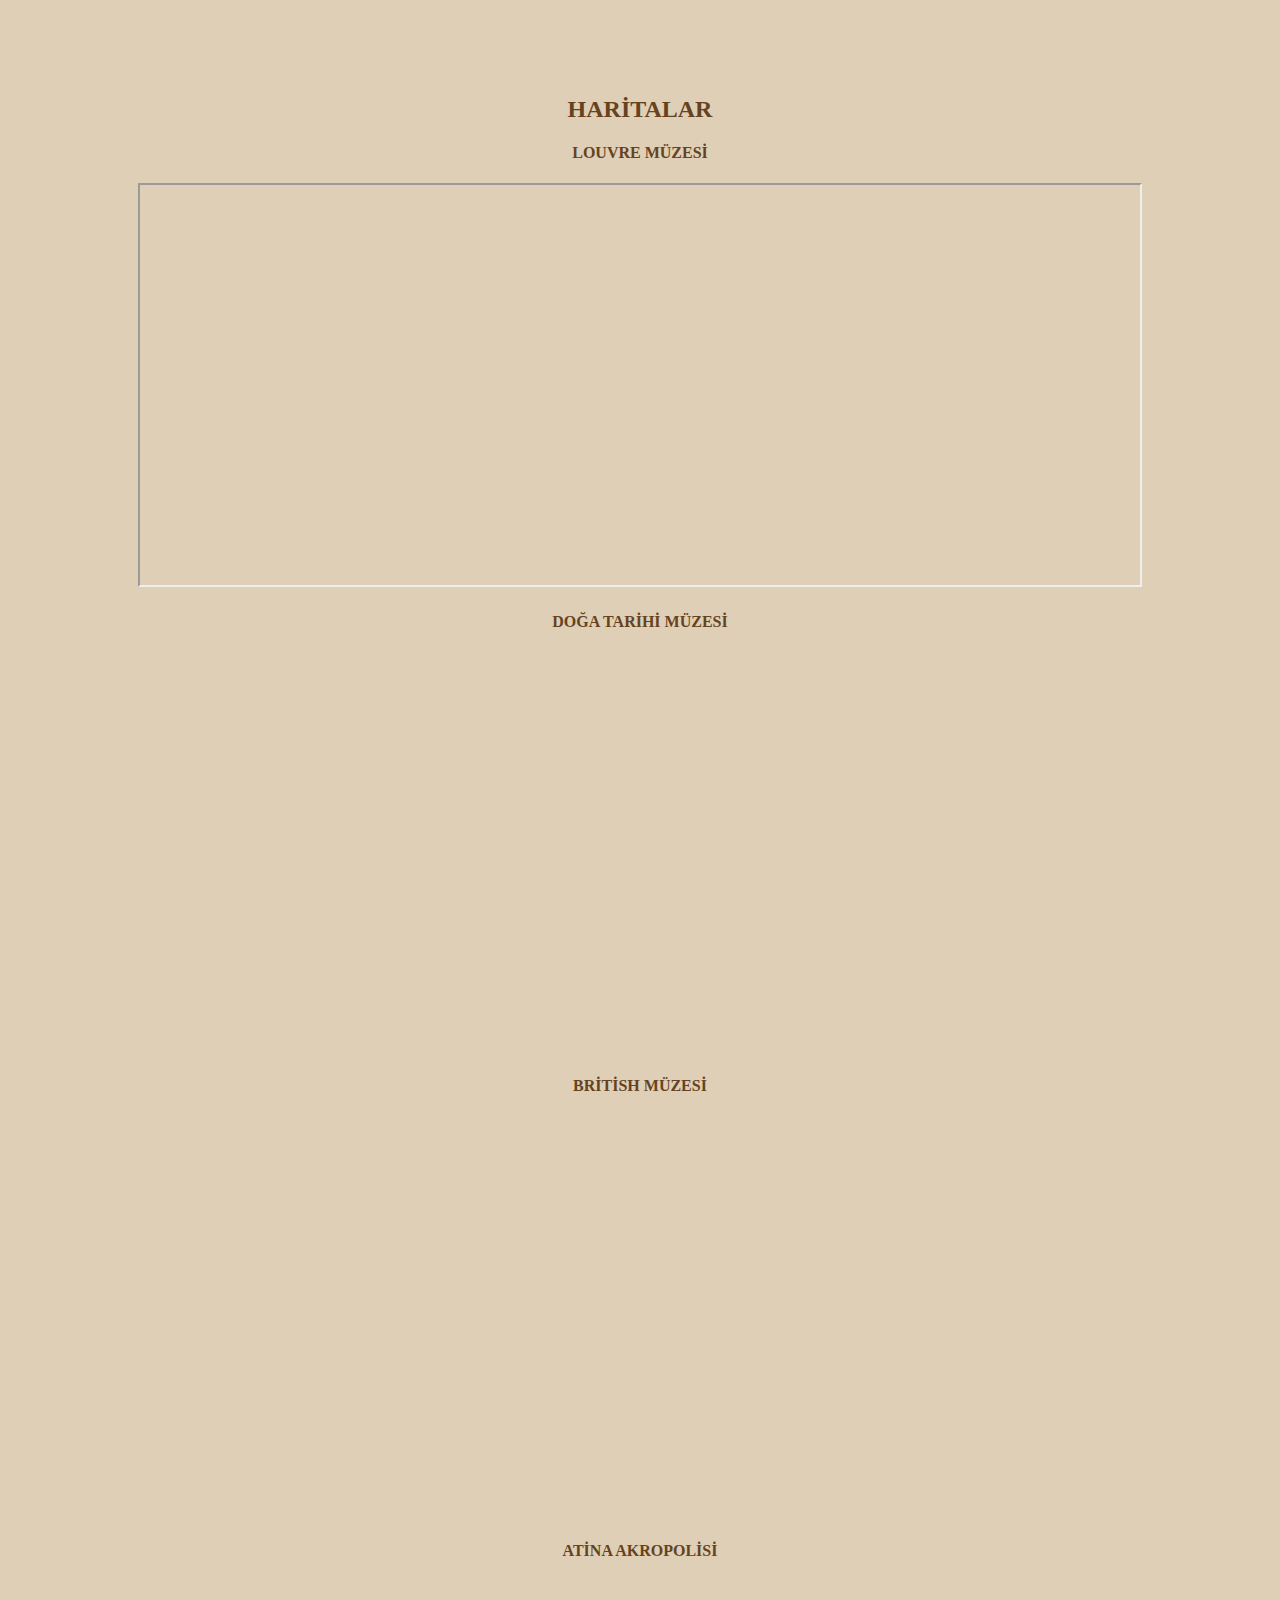
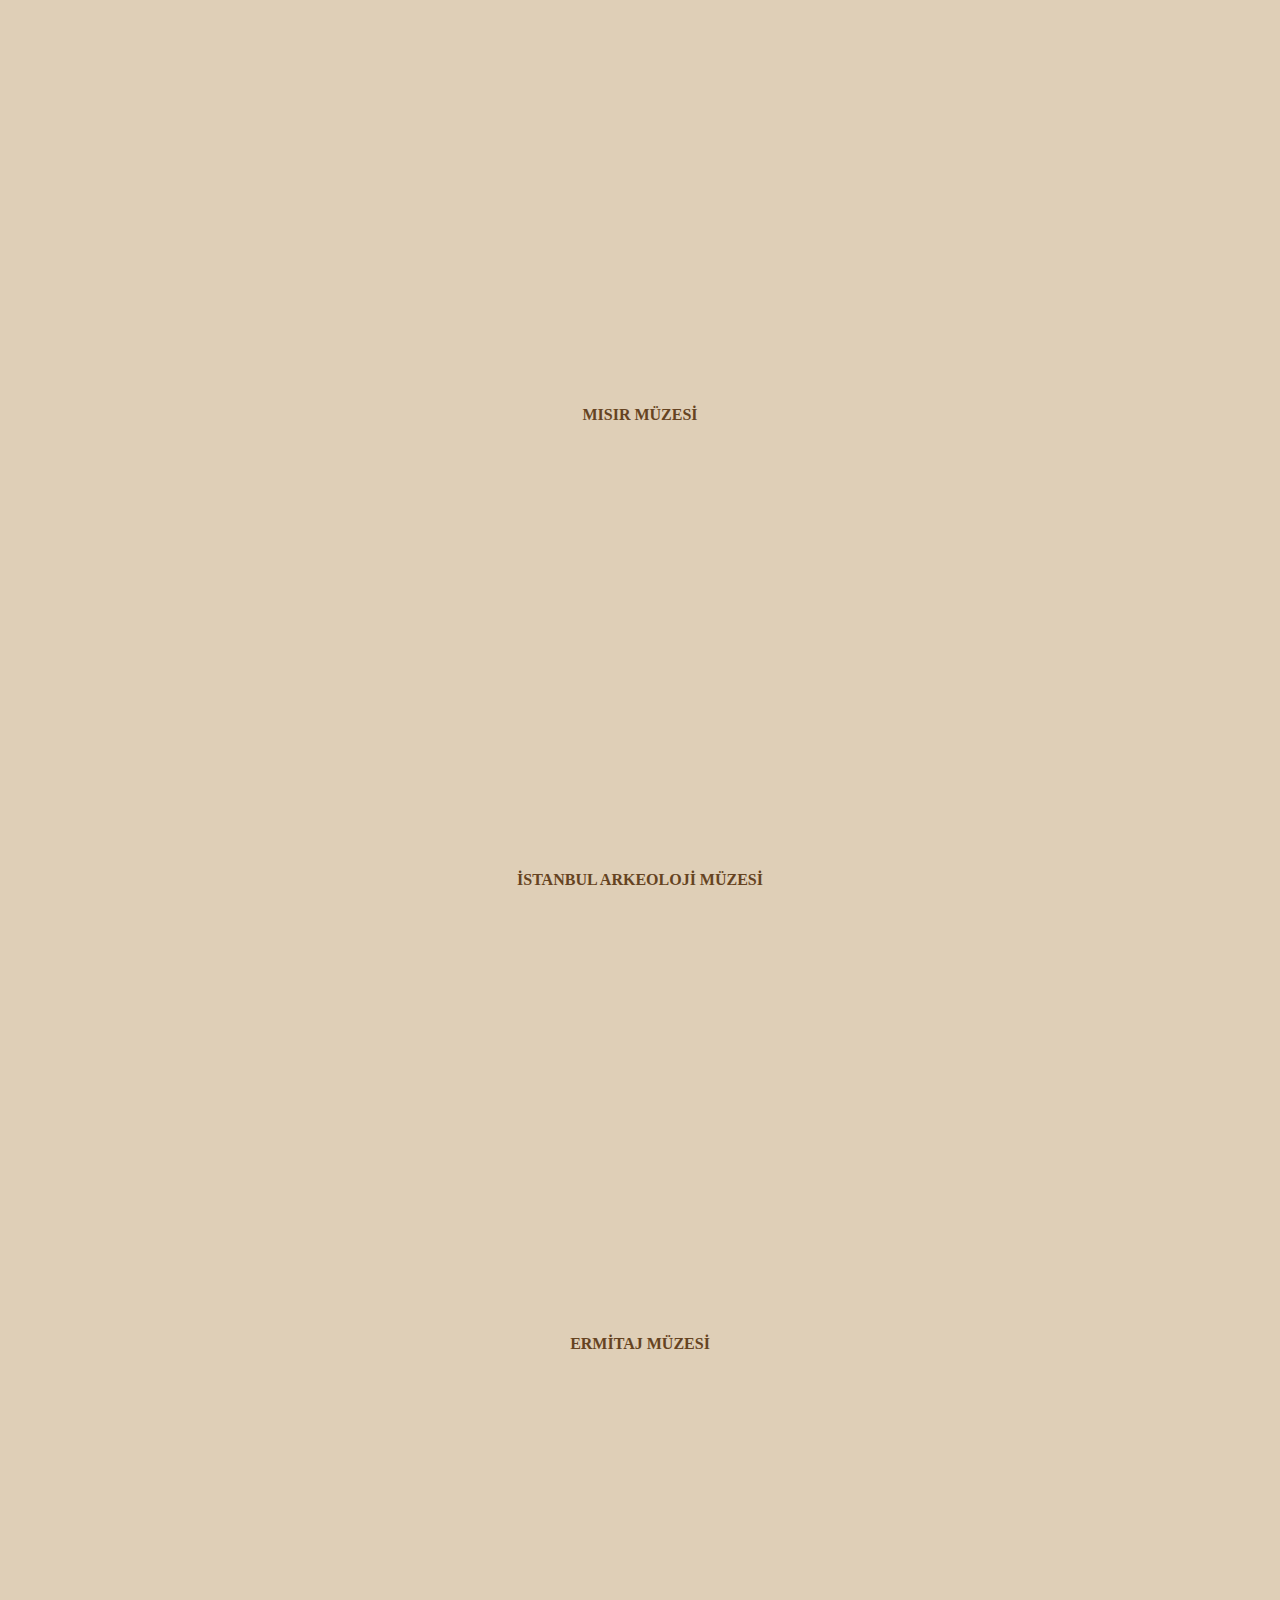
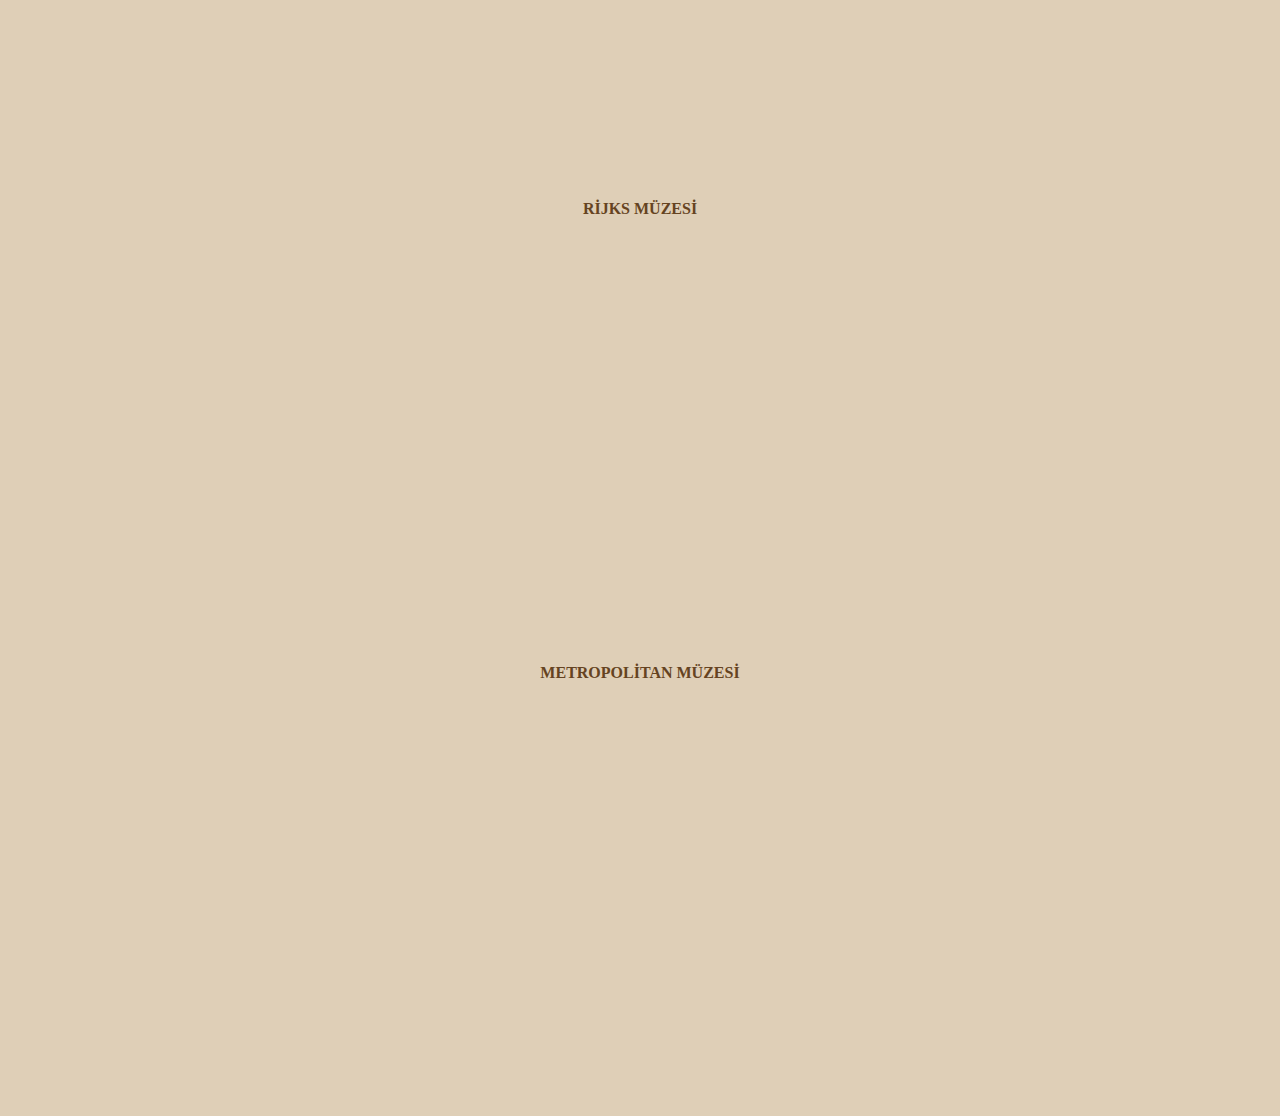
==== haritalar.html @ 9fa7ca3f "haritalar sayfası yapıldı" ====
<!DOCTYPE html>
<html lang="en">
<head>
    <meta charset="UTF-8">
    <meta http-equiv="X-UA-Compatible" content="IE=edge">
    <meta name="viewport" content="width=device-width, initial-scale=1.0">
    
<link rel="stylesheet" href="css/style.css">
    <title>Haritalar</title>
    
</head>
<body>
    <!--harita başlangıç-->

  <br id="haritalar">

  <center><h2 class="mb-5 font-weight-bold" style="color:rgb(101,67, 33);">HARİTALAR</h2></center>


 <center> <h4 style="color:rgb(101,67, 33);">LOUVRE MÜZESİ</h4></center>
 <center><iframe src="https://www.google.com/maps/embed?pb=!1m18!1m12!1m3!1d2624.8741023651437!2d2.3354553155550852!3d48.860611079287615!2m3!1f0!2f0!3f0!3m2!1i1024!2i768!4f13.1!3m3!1m2!1s0x47e671d877937b0f%3A0xb975fcfa192f84d4!2sLouvre%20M%C3%BCzesi!5e0!3m2!1str!2str!4v1640105151878!5m2!1str!2str" width="1000" height="400" style="border:2;" allowfullscreen="" loading="lazy"></iframe></center>
  
 <center> <h4 style="color:rgb(101,67, 33);">DOĞA TARİHİ MÜZESİ</h4></center>
 <center><iframe src="https://www.google.com/maps/embed?pb=!1m23!1m12!1m3!1d96675.9462652604!2d-74.04402826354367!3d40.78130292689824!2m3!1f0!2f0!3f0!3m2!1i1024!2i768!4f13.1!4m8!3e6!4m0!4m5!1s0x89c258f4b00f7a09%3A0xa27d8172624c5db1!2sAmerikan%20Do%C4%9Fa%20Tarihi%20M%C3%BCzesi%2C%20200%20Central%20Park%20West%2C%20New%20York%2C%20NY%2010024%2C%20Amerika%20Birle%C5%9Fik%20Devletleri!3m2!1d40.7813241!2d-73.9739882!5e0!3m2!1str!2str!4v1640176731319!5m2!1str!2str" width="1000" height="400" style="border:0;" allowfullscreen="" loading="lazy"></iframe></center>

 <center> <h4 style="color:rgb(101,67, 33);">BRİTİSH MÜZESİ</h4></center>
 <center><iframe src="https://www.google.com/maps/embed?pb=!1m23!1m12!1m3!1d79445.22636759553!2d-0.19699625692424938!3d51.51939244734181!2m3!1f0!2f0!3f0!3m2!1i1024!2i768!4f13.1!4m8!3e6!4m0!4m5!1s0x48761b323093d307%3A0x2fb199016d5642a7!2sBritish%20Museum%2C%20Great%20Russell%20St%2C%20London%20WC1B%203DG%2C%20Birle%C5%9Fik%20Krall%C4%B1k!3m2!1d51.5194133!2d-0.1269566!5e0!3m2!1str!2str!4v1640179804645!5m2!1str!2str" width="1000" height="400" style="border:0;" allowfullscreen="" loading="lazy"></iframe></center>

 <center> <h4 style="color:rgb(101,67, 33);">ATİNA AKROPOLİSİ</h4></center>
 <center><iframe src="https://www.google.com/maps/embed?pb=!1m23!1m12!1m3!1d50323.84062855473!2d23.69072969988849!3d37.971527109208694!2m3!1f0!2f0!3f0!3m2!1i1024!2i768!4f13.1!4m8!3e6!4m0!4m5!1s0x14a1bd1837f5acf3%3A0x5c97c042f5eb0df6!2sAtina%20Akropolisi%2C%20Athina%20105%2058%2C%20Yunanistan!3m2!1d37.9715323!2d23.7257492!5e0!3m2!1str!2str!4v1640180095584!5m2!1str!2str" width="1000" height="400" style="border:0;" allowfullscreen="" loading="lazy"></iframe></center>

 <center> <h4 style="color:rgb(101,67, 33);">MISIR MÜZESİ</h4></center>
 <center><iframe src="https://www.google.com/maps/embed?pb=!1m23!1m12!1m3!1d55257.89904417901!2d31.198596642231585!3d30.04779546140031!2m3!1f0!2f0!3f0!3m2!1i1024!2i768!4f13.1!4m8!3e6!4m0!4m5!1s0x1458b14d72adf029%3A0x9a38f9bbb6edbfe4!2sThe%20Egyptian%20Museum%2C%20Wasim%20Hasan%2C%20Ismailia%2C%20Qasr%20El%20Nil%2C%20Cairo%20Governorate%2C%20M%C4%B1s%C4%B1r!3m2!1d30.0478001!2d31.2336162!5e0!3m2!1str!2str!4v1640180141920!5m2!1str!2str" width="1000" height="400" style="border:0;" allowfullscreen="" loading="lazy"></iframe></center>

 <center> <h4 style="color:rgb(101,67, 33);">İSTANBUL ARKEOLOJİ MÜZESİ</h4></center>
 <center><iframe src="https://www.google.com/maps/embed?pb=!1m23!1m12!1m3!1d96339.87724607595!2d28.911290444405363!3d41.011664302333195!2m3!1f0!2f0!3f0!3m2!1i1024!2i768!4f13.1!4m8!3e6!4m0!4m5!1s0x14cab9bf5a42b741%3A0xb317911e4bef3829!2s%C4%B0stanbul%20Arkeoloji%20M%C3%BCzeleri%2C%20Cankurtaran%2C%2034122%20Fatih%2F%C4%B0stanbul!3m2!1d41.0116855!2d28.9813305!5e0!3m2!1str!2str!4v1640180193825!5m2!1str!2str" width="1000" height="400" style="border:0;" allowfullscreen="" loading="lazy"></iframe></center>

 <center> <h4 style="color:rgb(101,67, 33);">ERMİTAJ MÜZESİ</h4></center>
 <center><iframe src="https://www.google.com/maps/embed?pb=!1m23!1m12!1m3!1d63953.20616179982!2d30.24452040702885!3d59.93981314089413!2m3!1f0!2f0!3f0!3m2!1i1024!2i768!4f13.1!4m8!3e6!4m0!4m5!1s0x4696310b32cbe2e9%3A0x74e032aa0505dfc!2sErmitaj%20M%C3%BCzesi%2C%20Palace%20Square%2C%202%2C%20St%20Petersburg%2C%20Rusya%2C%20190000!3m2!1d59.9398317!2d30.3145597!5e0!3m2!1str!2str!4v1640180245594!5m2!1str!2str" width="1000" height="400" style="border:0;" allowfullscreen="" loading="lazy"></iframe></center>

 <center> <h4 style="color:rgb(101,67, 33);">RİJKS MÜZESİ</h4></center>
 <center><iframe src="https://www.google.com/maps/embed?pb=!1m23!1m12!1m3!1d77970.42853808842!2d4.815179177789779!3d52.359976898012825!2m3!1f0!2f0!3f0!3m2!1i1024!2i768!4f13.1!4m8!3e6!4m0!4m5!1s0x47c609eec1bb16e5%3A0xd54373ae6a408585!2sRijksmuseum%20Amsterdam%2C%20Museumstraat%201%2C%201071%20XX%20Amsterdam%2C%20Hollanda!3m2!1d52.3599976!2d4.8852188!5e0!3m2!1str!2str!4v1640180296705!5m2!1str!2str" width="1000" height="400" style="border:0;" allowfullscreen="" loading="lazy"></iframe></center>

 <center> <h4 style="color:rgb(101,67, 33);">METROPOLİTAN MÜZESİ</h4></center>
 <center><iframe src="https://www.google.com/maps/embed?pb=!1m23!1m12!1m3!1d96678.69344876775!2d-74.03328406360866!3d40.779415427105164!2m3!1f0!2f0!3f0!3m2!1i1024!2i768!4f13.1!4m8!3e6!4m0!4m5!1s0x89c25896f660c26f%3A0x3b2fa4f4b6c6a1fa!2sMetropolitan%20Museum%20of%20Art%2C%205th%20Avenue%2C%20New%20York%2C%20Amerika%20Birle%C5%9Fik%20Devletleri!3m2!1d40.7794366!2d-73.963244!5e0!3m2!1str!2str!4v1640180370818!5m2!1str!2str" width="1000" height="400" style="border:0;" allowfullscreen="" loading="lazy"></iframe></center>


<!--harita bitiş-->
</body>
</html>
---- css/style.css ----
.fotoSlider{
    height:auto;
    width:auto;
}
body{
    padding-top:50px;

    font-family: 'Lato', sans-serif;
    font-family: 'Meow Script', cursive;
    font-family: 'Vollkorn', serif;

    background-color:  rgba(223,207,183);
}
.muzeler{
background-color: rgba(223,207,183) ;
}
.container{
    background-color:rgba(223,207,183) ;
}
.card{
    background-color: rgba(223,207,183) ;
}
p{
    font-family: 'Franklin Gothic Medium', 'Arial Narrow', Arial, sans-serif;
}
.galeri{
    background-color:rgba(223,207,183) ;
    }
.figure hover{
    opacity:0.8;
}
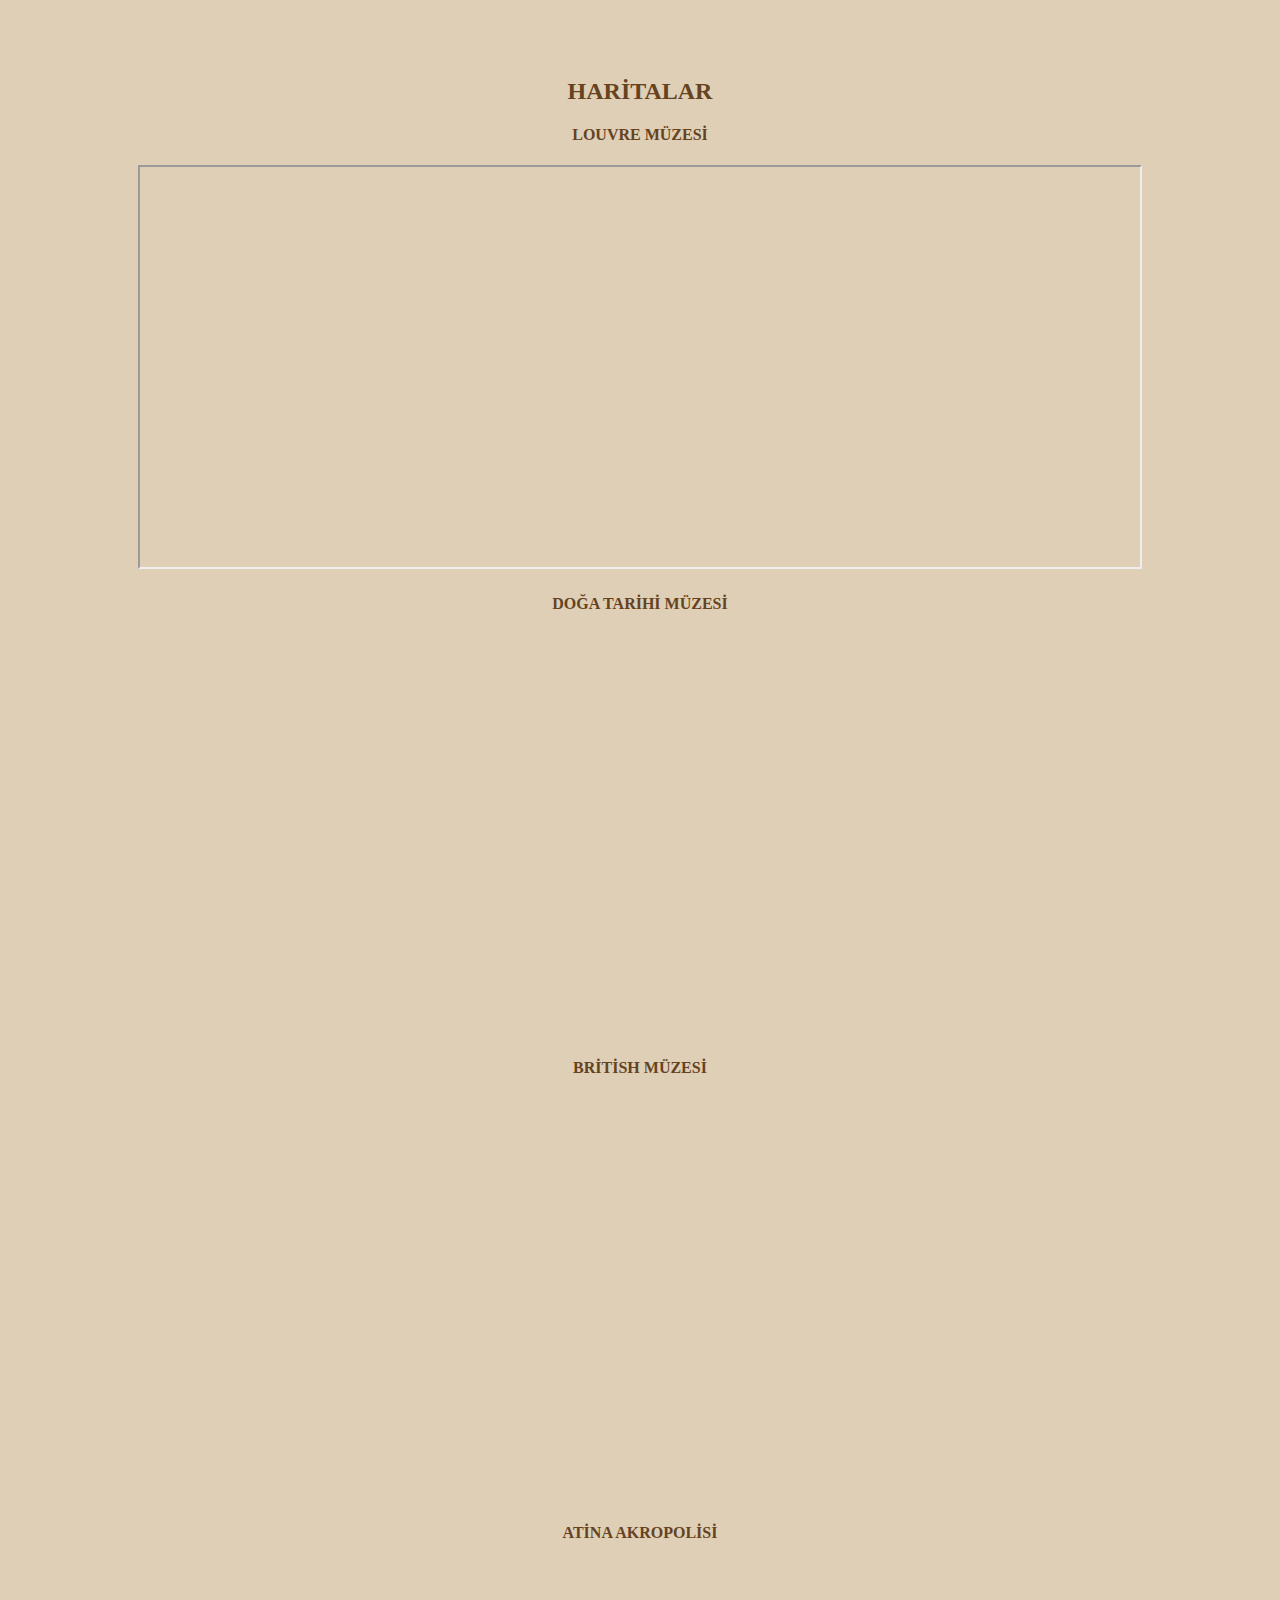
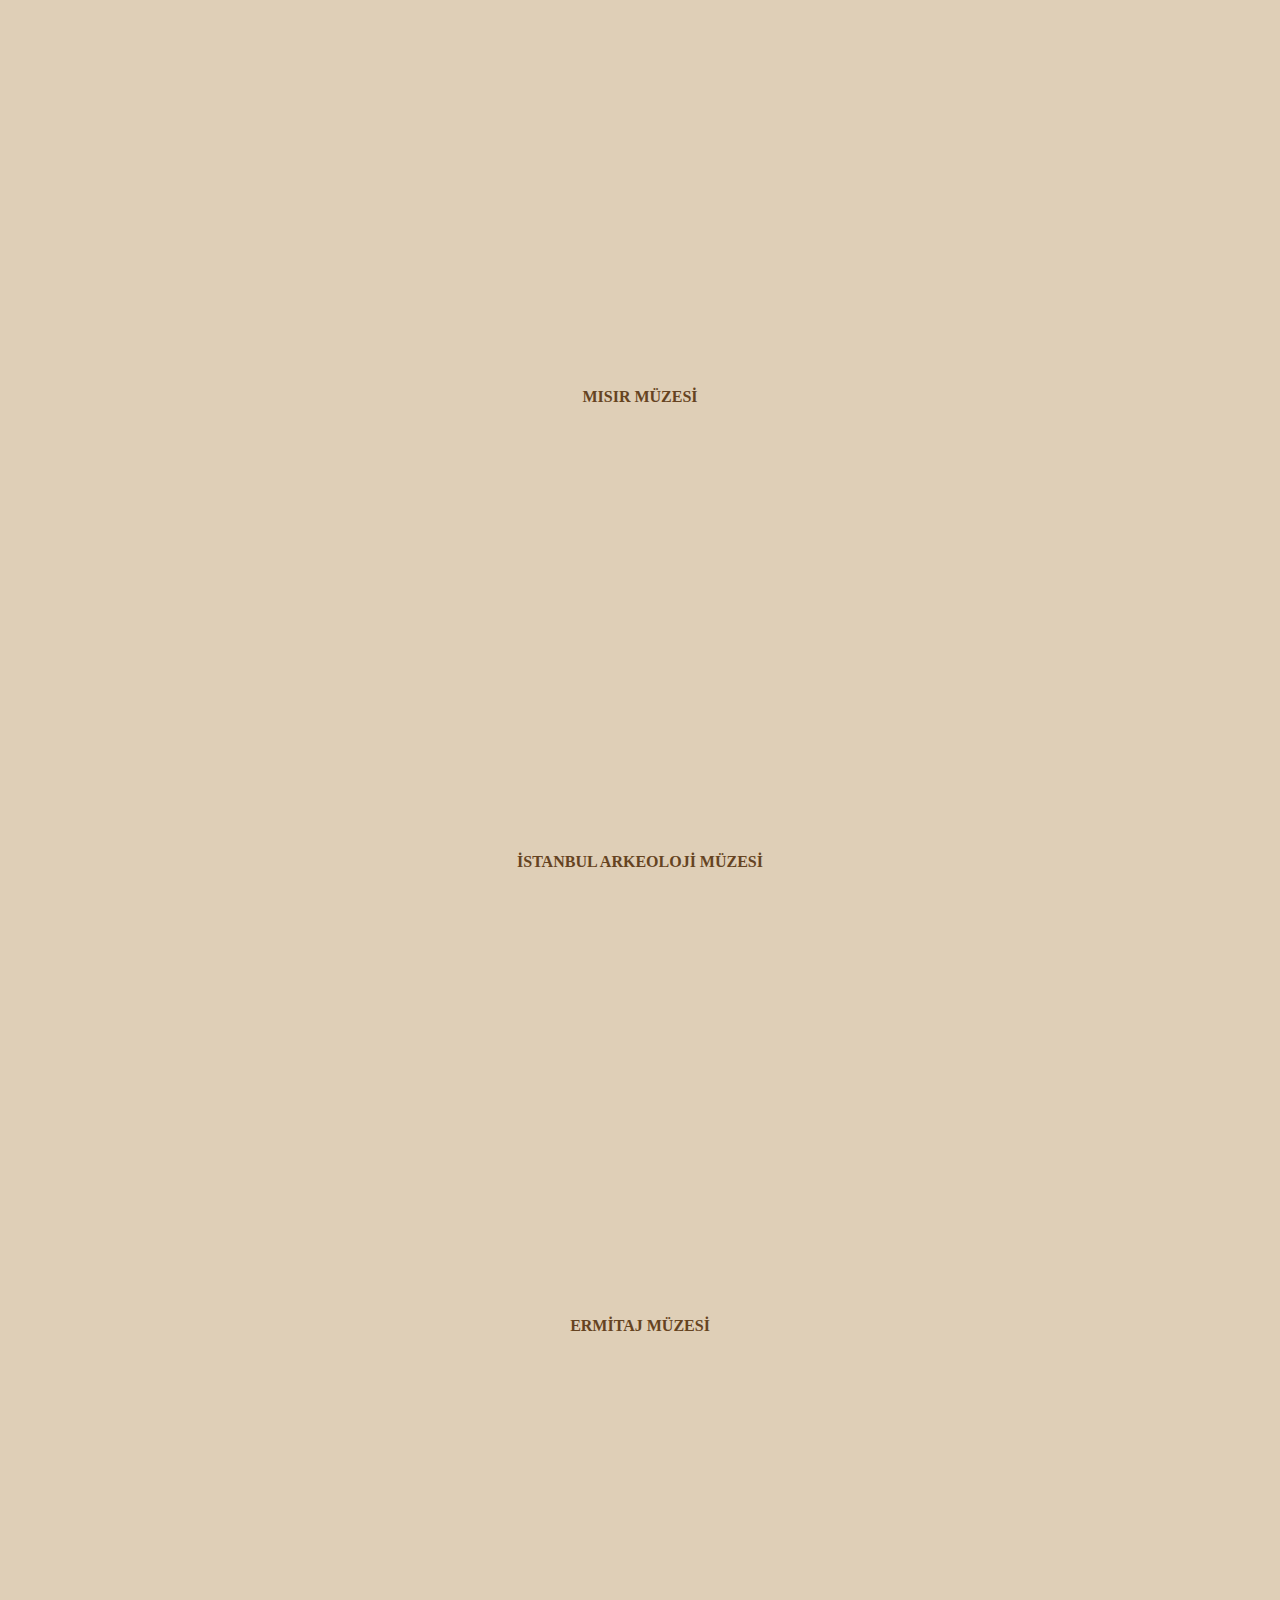
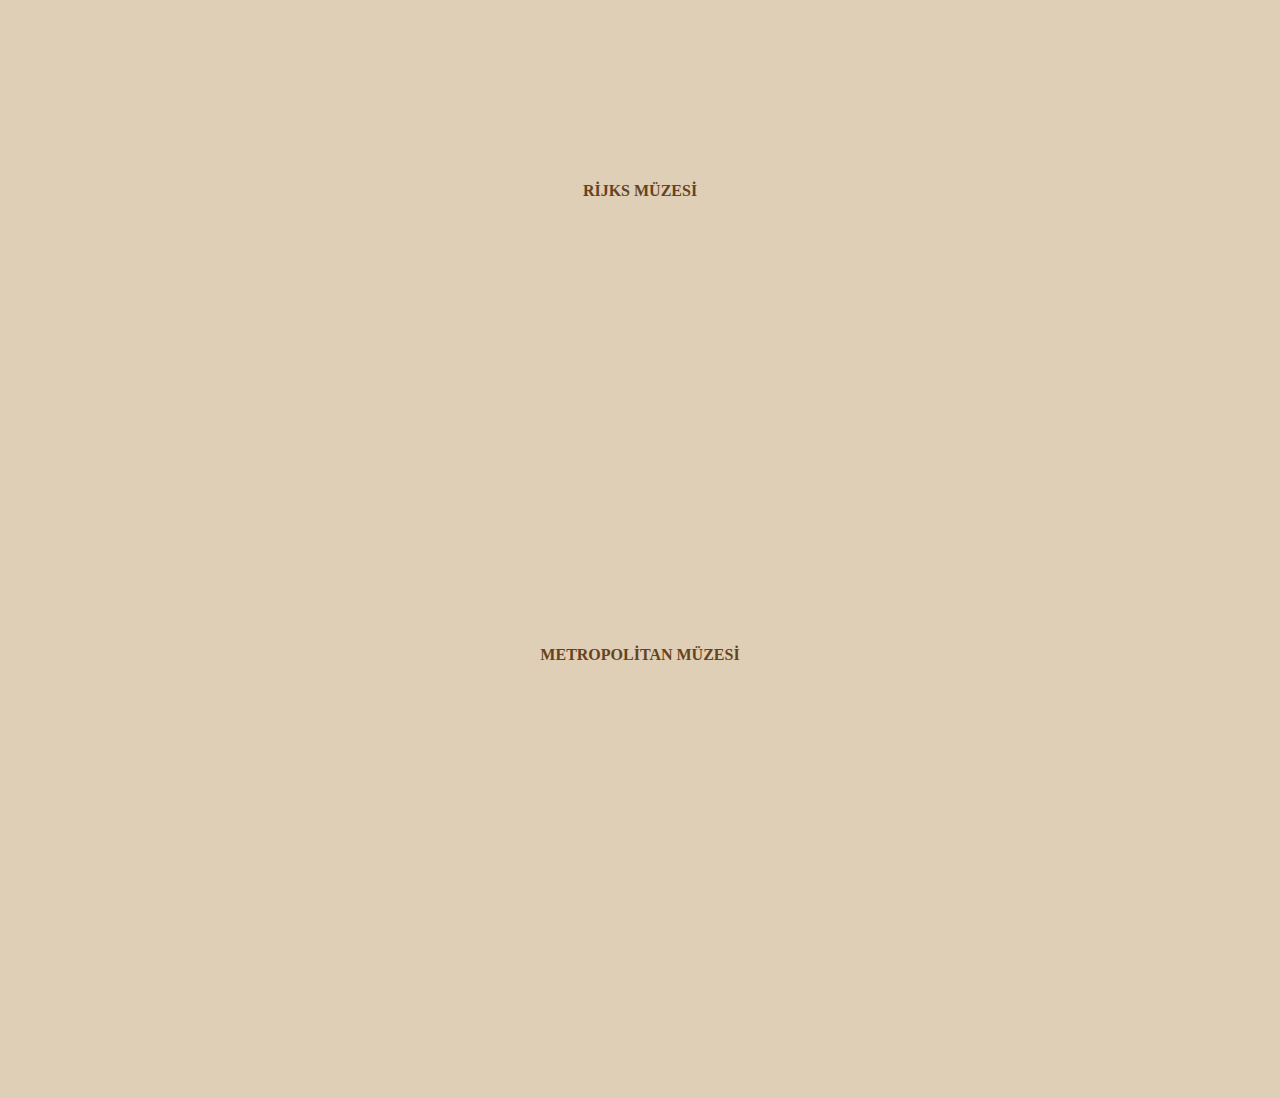
==== commit 33df6ba2: "iletişim formu eklendi" ====
--- a/haritalar.html
+++ b/haritalar.html
@@ -10,9 +10,8 @@
     
 </head>
 <body>
-    <!--harita başlangıç-->
 
-  <br id="haritalar">
+  
 
   <center><h2 class="mb-5 font-weight-bold" style="color:rgb(101,67, 33);">HARİTALAR</h2></center>
 
@@ -45,6 +44,6 @@
  <center><iframe src="https://www.google.com/maps/embed?pb=!1m23!1m12!1m3!1d96678.69344876775!2d-74.03328406360866!3d40.779415427105164!2m3!1f0!2f0!3f0!3m2!1i1024!2i768!4f13.1!4m8!3e6!4m0!4m5!1s0x89c25896f660c26f%3A0x3b2fa4f4b6c6a1fa!2sMetropolitan%20Museum%20of%20Art%2C%205th%20Avenue%2C%20New%20York%2C%20Amerika%20Birle%C5%9Fik%20Devletleri!3m2!1d40.7794366!2d-73.963244!5e0!3m2!1str!2str!4v1640180370818!5m2!1str!2str" width="1000" height="400" style="border:0;" allowfullscreen="" loading="lazy"></iframe></center>
 
 
-<!--harita bitiş-->
+
 </body>
 </html>